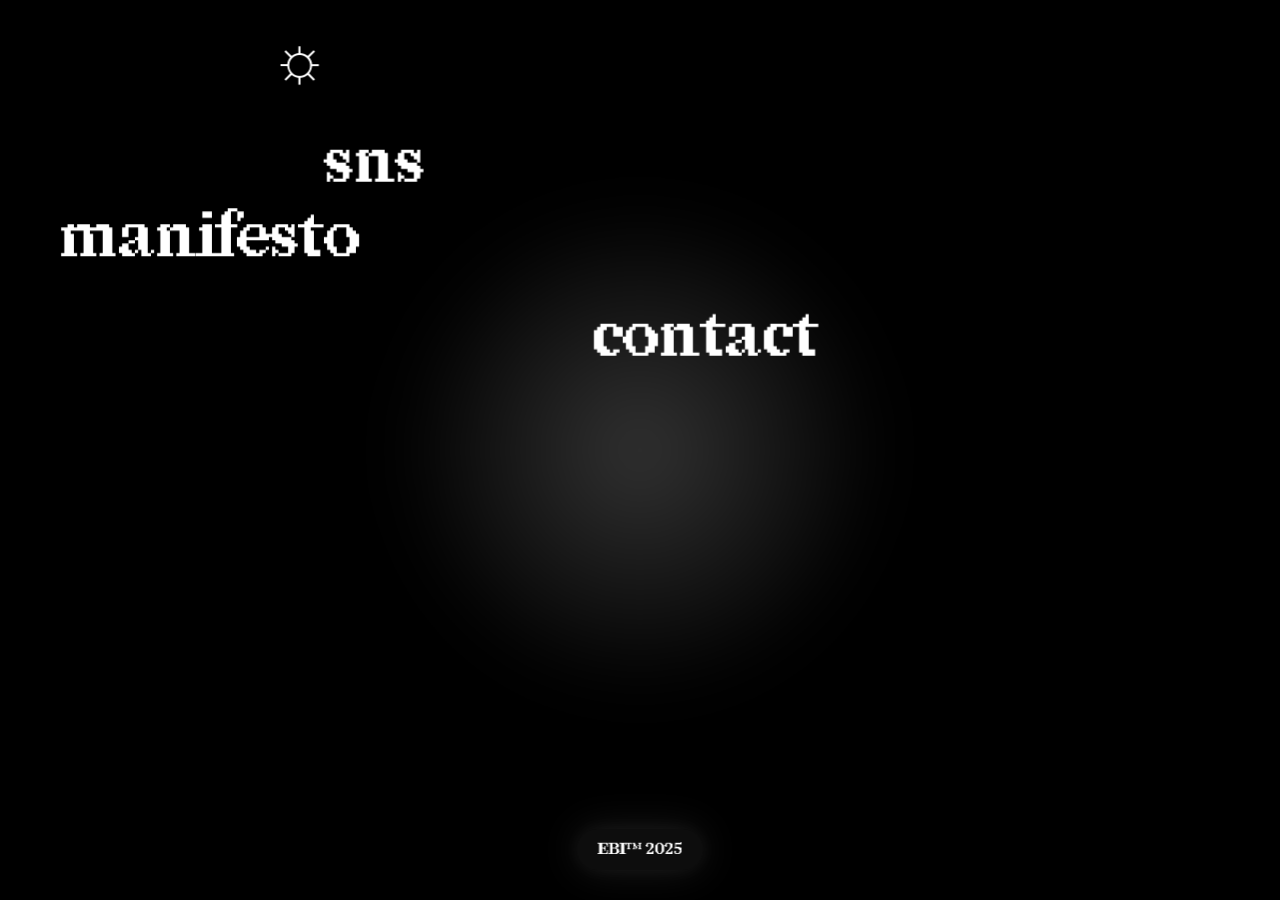
==== index.html @ 359603dc "Update index.html" ====
<!DOCTYPE html>
<html lang="en">
<head>
  <meta charset="UTF-8" />
  <meta name="viewport" content="width=device-width, initial-scale=1.0"/>
  <title>EBI</title>
  <style>
    a {
      color: inherit;
      text-decoration: none;
      cursor: defautlt;
    }

    .theme-toggle {
      position: fixed;
      top: 20px;
      right: 20px;
      background-color: rgba(255, 255, 255, 0.05);
      border: 1px solid rgba(255, 255, 255, 0.5);
      color: white;
      padding: 0.5em 1em;
      border-radius: 999px;
      cursor: none;
      z-index: 100;
      font-family: "Sharp", sans-serif;
      backdrop-filter: blur(8px);
    }

    .theme-icon {
      position: fixed;
      top: 20px;
      right: 20px;
      font-size: 2rem;
      z-index: 100;
      color: white;
      filter: none;
      font-family: "Sharp", sans-serif;
    }

    body.light #themeIcon {
      content: "☾";
    }

    body.light {
      background: white;
      color: black;
    }

    body.light .word,
    body.light .pill,
    body.light .popup,
    body.light .trail-pixel {
      color: black;
    }

    body.light .pill {
      box-shadow: 0 0 20px rgba(0, 0, 0, 0.05), 0 0 40px rgba(0, 0, 0, 0.1);
    }

    body.light .trail-pixel {
      background: black;
    }

    body.light .popup {
      background-color: rgba(0, 0, 0, 0.1);
      box-shadow: 0 0 40px rgba(0, 0, 0, 0.2);
    }
    @font-face {
      font-family: "Blur";
      src: url("fonts/Redaction100-Bold.otf") format("opentype");
    }

    @font-face {
      font-family: "Sharp";
      src: url("fonts/Redaction50-Bold.otf") format("opentype");
    }
    @font-face {
      font-family: "VG";
      src: url("fonts/VG5000-Regular.otf") format("opentype");
    }

    body {
      margin: 0;
      background: black;
      overflow: hidden;
      height: 100vh;
      font-family: "Blur", sans-serif;
      cursor: none;
    }

    .word {
      position: absolute;
      font-size: 5vw;
      color: white;
      filter: blur(0);
      cursor: none;
      transition: all 0.3s ease;
      font-family: "Sharp", sans-serif;
    }

    .word:hover {
      font-family: "Blur", sans-serif;
    }

    .halo {
      position: fixed;
      top: 50%;
      left: 50%;
      width: 500px;
      height: 500px;
      margin-left: -250px;
      margin-top: -250px;
      background: radial-gradient(circle, rgba(255,255,255,0.2) 0%, rgba(0,0,0,0) 70%);
      pointer-events: none;
      z-index: 0;
      border-radius: 50%;
      filter: blur(30px);
    }

    body.light .halo {
      background: radial-gradient(circle, rgba(0,0,0,0.4) 0%, rgba(255,255,255,0) 70%);
    }

    .pill {
      position: fixed;
      bottom: 30px;
      left: 50%;
      transform: translateX(-50%);
      padding: 10px 20px;
      font-size: 1rem;
      color: white;
      background-color: rgba(255, 255, 255, 0.05);
      border: 1px solid transparent;
      box-shadow: 0 0 20px rgba(255, 255, 255, 0.05), 0 0 40px rgba(255, 255, 255, 0.1);
      backdrop-filter: blur(10px);
      border-radius: 999px;
      cursor: none;
      filter: blur(0);
      font-family: "Sharp", sans-serif;
      transition: all 0.3s ease;
    }

    .pill:hover {
      font-family: "Blur", sans-serif;
    }

    .overlay {
      position: fixed;
      top: 0;
      left: 0;
      width: 100vw;
      height: 100vh;
      background: rgba(255, 255, 255, 0.05);
      backdrop-filter: blur(15px);
      display: none;
      justify-content: center;
      align-items: center;
      z-index: 10;
    }

    .popup {
      width: 80vw;
      max-height: 80vh;
      overflow-y: auto;
      background-color: rgba(255, 255, 255, 0.1);
      padding: 2rem;
      color: white;
      font-family: "Sharp", sans-serif;
      border-radius: 20px;
      box-shadow: 0 0 40px rgba(255, 255, 255, 0.2);
      filter: none;
    }
    .trail-pixel {
      position: fixed;
      width: 16px;
      height: 16px;
      background: white;
      pointer-events: none;
      opacity: 1;
      filter: drop-shadow(0 0 1px white);
      z-index: 20;
    }

    #themeGlyph {
      display: inline-block;
      text-align: center;
      width: 1em;
    }

    #themeGlyph:hover {
      font-family: "VG";
      filter: none;
      width: 1em;
    }
    
  </style>

</head>
<body>

  <div class="word" id="themeGlyph">☼</div>
  <div class="halo"></div>
  <div class="word" id="manifesto">manifesto</div>
  <div class="word" id="sns">sns</div>
  <div class="word" id="contact"><a href="mailto:ebi@ebiebi.art">contact</a></div>
  <div class="pill">EBI™ 2025</div>
  <div class="overlay" id="popupOverlay">
    <div class="popup">
      <p>Lorem ipsum dolor sit amet, consectetur adipiscing elit. Sed do eiusmod tempor incididunt ut labore et dolore magna aliqua.</p>
    </div>
  </div>

  <script src="https://cdnjs.cloudflare.com/ajax/libs/gsap/3.12.2/gsap.min.js"></script>
  <script>
    const words = document.querySelectorAll('.word');
    const themeGlyph = document.getElementById('themeGlyph');

    themeGlyph.addEventListener('click', () => {
      const isLight = document.body.classList.toggle('light');
      themeGlyph.textContent = isLight ? '☽' : '☼';
    });

    words.forEach(word => {
      // Position initiale aléatoire pour tous les mots, y compris themeGlyph
      gsap.set(word, {
        x: Math.random() * window.innerWidth * 0.8,
        y: Math.random() * window.innerHeight * 0.8
      });

      // Mouvement flottant infini
      const float = () => {
        gsap.to(word, {
          duration: 5 + Math.random() * 5,
          x: "+=" + (Math.random() - 0.5) * 200,
          y: "+=" + (Math.random() - 0.5) * 200,
          ease: "sine.inOut",
          onComplete: float
        });
      };
      float();
    });

    document.getElementById("manifesto").addEventListener("click", (e) => {
      e.stopPropagation();
      document.getElementById("popupOverlay").style.display = "flex";
    });

    document.getElementById("popupOverlay").addEventListener("click", () => {
      document.getElementById("popupOverlay").style.display = "none";
    });

    document.querySelector(".popup").addEventListener("click", (e) => {
      e.stopPropagation();
    });

    // Traînée de pixels suivant la souris
    (() => {
      const trailLength = 9;
      const delayMs = 20;
      const pixels = [];
      let positions = [];
      let lastMouse = { x: -100, y: -100 };

      // Création des éléments DOM pour les pixels
      for (let i = 0; i < trailLength; i++) {
        const div = document.createElement('div');
        div.classList.add('trail-pixel');
        document.body.appendChild(div);
        pixels.push(div);
      }

      window.addEventListener('mousemove', e => {
        lastMouse = { x: e.clientX, y: e.clientY };
        positions.push({ x: e.clientX, y: e.clientY, time: performance.now() });
      });

      function update() {
        const now = performance.now();

        for (let i = 0; i < trailLength; i++) {
          const targetTime = now - i * delayMs;
          let pos = positions.find(p => p.time >= targetTime);
          if (!pos) {
            pos = positions[positions.length - 1] || lastMouse;
          }
          const pixel = pixels[i];
          pixel.style.transform = `translate(${pos.x - 8}px, ${pos.y - 8}px)`;
          pixel.style.opacity = (1 - i / trailLength).toFixed(2);
        }

        positions = positions.filter(p => p.time > now - trailLength * delayMs);

        requestAnimationFrame(update);
      }

      update();
    })();
  </script>
</body>
</html>
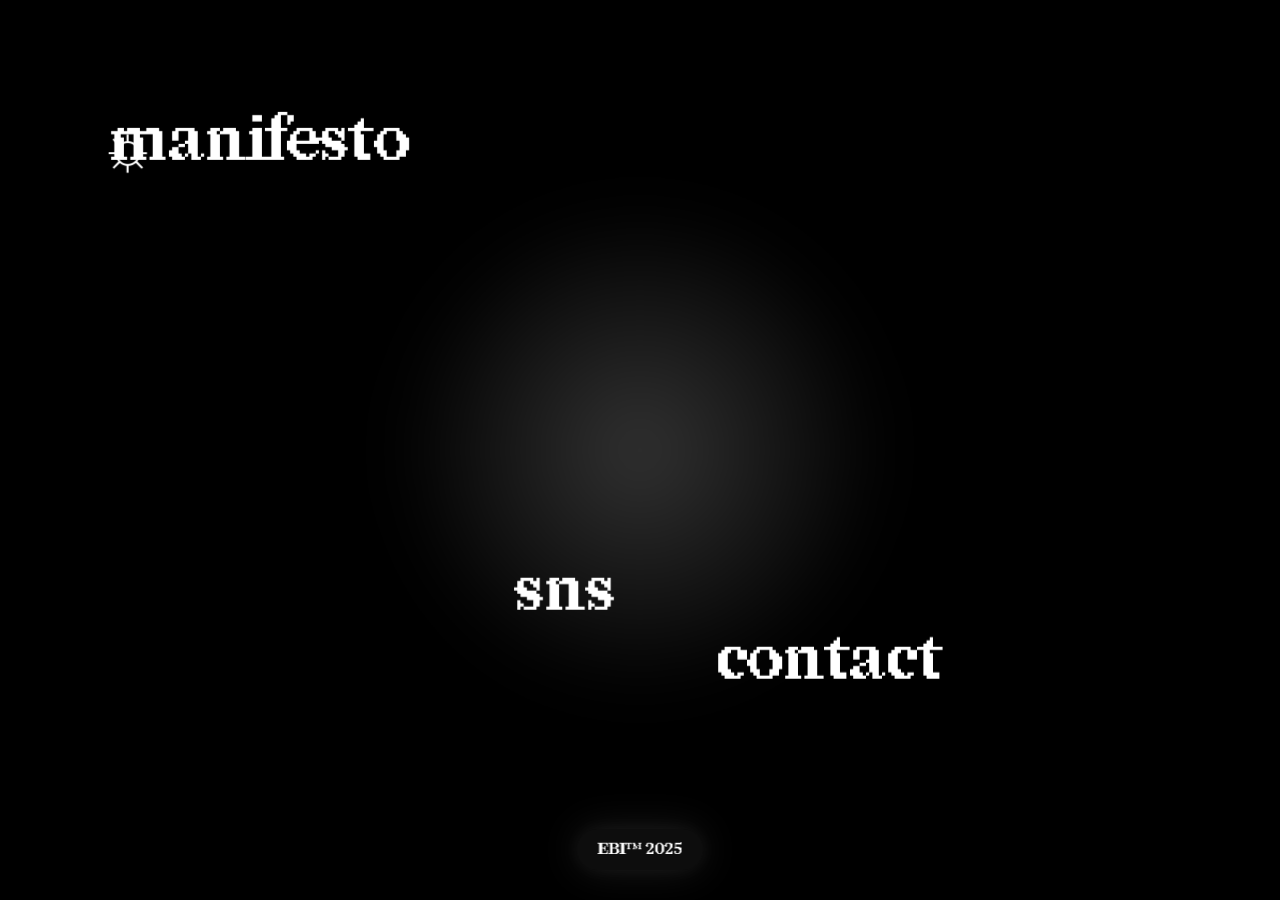
==== commit 770ec477: "Update index.html" ====
--- a/index.html
+++ b/index.html
@@ -5,6 +5,20 @@
   <meta name="viewport" content="width=device-width, initial-scale=1.0"/>
   <title>EBI</title>
   <style>
+    @font-face {
+      font-family: "Blur";
+      src: url("fonts/Redaction100-Bold.otf") format("opentype");
+    }
+
+    @font-face {
+      font-family: "Sharp";
+      src: url("fonts/Redaction50-Bold.otf") format("opentype");
+    }
+    @font-face {
+      font-family: "VG";
+      src: url("fonts/VG5000-Regular.otf") format("opentype");
+    }
+
     a {
       color: inherit;
       text-decoration: none;
@@ -65,20 +79,7 @@
       background-color: rgba(0, 0, 0, 0.1);
       box-shadow: 0 0 40px rgba(0, 0, 0, 0.2);
     }
-    @font-face {
-      font-family: "Blur";
-      src: url("fonts/Redaction100-Bold.otf") format("opentype");
-    }
-
-    @font-face {
-      font-family: "Sharp";
-      src: url("fonts/Redaction50-Bold.otf") format("opentype");
-    }
-    @font-face {
-      font-family: "VG";
-      src: url("fonts/VG5000-Regular.otf") format("opentype");
-    }
-
+    
     body {
       margin: 0;
       background: black;
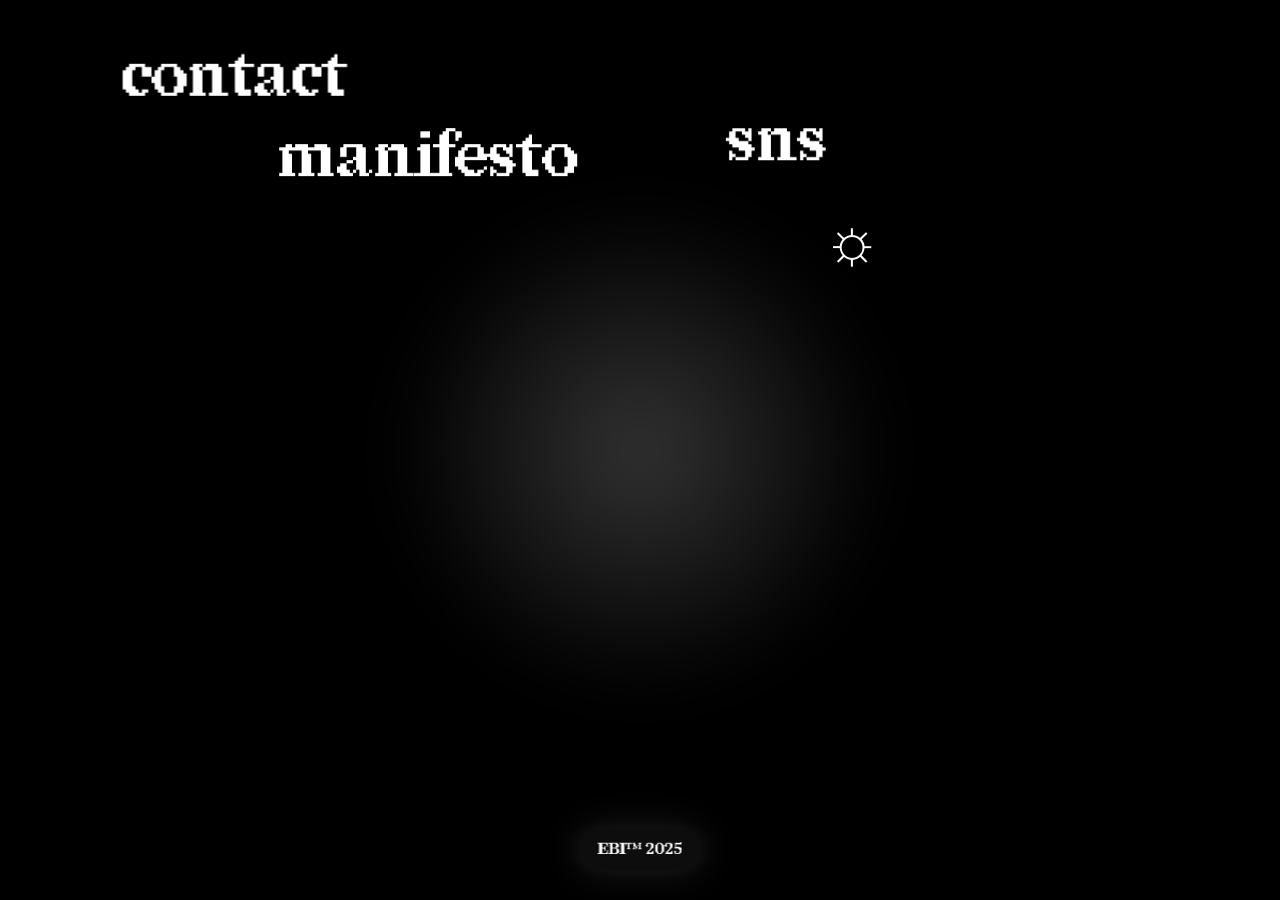
==== commit c483d37f: "Update index.html" ====
--- a/index.html
+++ b/index.html
@@ -22,7 +22,7 @@
     a {
       color: inherit;
       text-decoration: none;
-      cursor: defautlt;
+      cursor: none;
     }
 
     .theme-toggle {
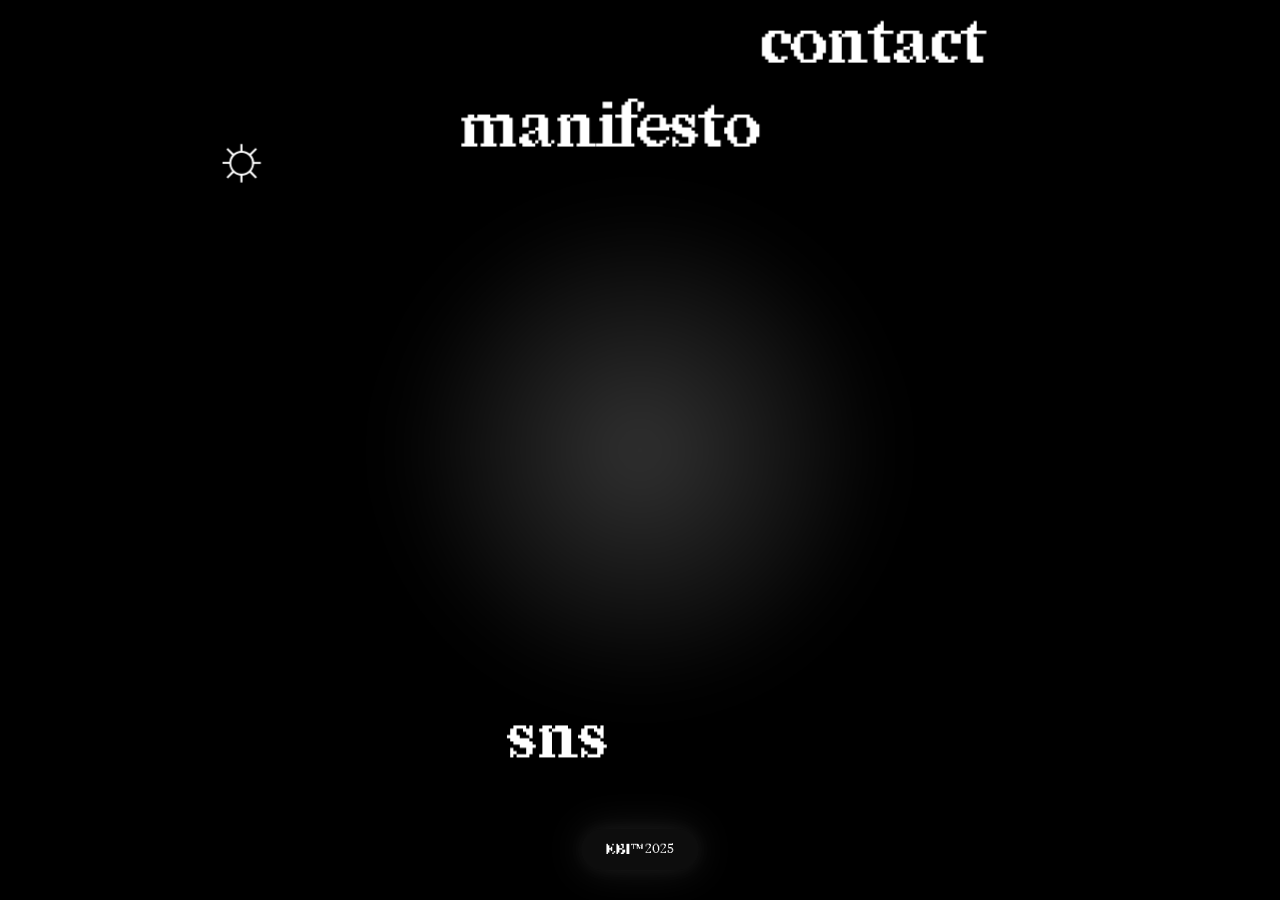
==== commit 1cc897d1: "Update index.html" ====
--- a/index.html
+++ b/index.html
@@ -5,9 +5,18 @@
   <meta name="viewport" content="width=device-width, initial-scale=1.0"/>
   <title>EBI</title>
   <style>
-    @font-face {
+    a {
+      color: inherit;
+      text-decoration: none;
+      cursor: none;
+    }
+   @font-face {
       font-family: "Blur";
       src: url("fonts/Redaction100-Bold.otf") format("opentype");
+    }
+    @font-face {
+      font-family: "BlurTM";
+      src: url("fonts/Redaction50-Regular.otf") format("opentype");
     }
 
     @font-face {
@@ -17,12 +26,6 @@
     @font-face {
       font-family: "VG";
       src: url("fonts/VG5000-Regular.otf") format("opentype");
-    }
-
-    a {
-      color: inherit;
-      text-decoration: none;
-      cursor: none;
     }
 
     .theme-toggle {
@@ -79,7 +82,7 @@
       background-color: rgba(0, 0, 0, 0.1);
       box-shadow: 0 0 40px rgba(0, 0, 0, 0.2);
     }
-    
+ 
     body {
       margin: 0;
       background: black;
@@ -137,12 +140,33 @@
       border-radius: 999px;
       cursor: none;
       filter: blur(0);
-      font-family: "Sharp", sans-serif;
+      font-family: "Blur", sans-serif;
       transition: all 0.3s ease;
     }
 
     .pill:hover {
-      font-family: "Blur", sans-serif;
+      box-shadow: 0 0 20px rgba(255, 255, 255, 0.6),
+                  0 0 40px rgba(255, 255, 255, 0.4),
+                  0 0 60px rgba(255, 255, 255, 0.3),
+                  0 0 80px rgba(255, 255, 255, 0.2);
+      background-color: rgba(255, 255, 255, 0.25);
+      transition: all 0.3s ease;
+      transform: translateX(-50%) scale(1.1);
+    }
+    .pill-text {
+      display: inline-block;
+      transform: scale(0.91);
+    }
+    .pill-tm {
+      font-family: "BlurTM", sans-serif;
+    }
+
+    body.light .pill:hover {
+      box-shadow: 0 0 20px rgba(0, 0, 0, 0.3),
+                  0 0 40px rgba(0, 0, 0, 0.2),
+                  0 0 60px rgba(0, 0, 0, 0.1),
+                  0 0 80px rgba(0, 0, 0, 0.05);
+      background-color: rgba(255, 255, 255, 0.25);
     }
 
     .overlay {
@@ -204,7 +228,7 @@
   <div class="word" id="manifesto">manifesto</div>
   <div class="word" id="sns">sns</div>
   <div class="word" id="contact"><a href="mailto:ebi@ebiebi.art">contact</a></div>
-  <div class="pill">EBI™ 2025</div>
+  <div class="pill"><span class="pill-text">EBI<span class="pill-tm">™<span class="pill-text">2025</span></span></span></div>
   <div class="overlay" id="popupOverlay">
     <div class="popup">
       <p>Lorem ipsum dolor sit amet, consectetur adipiscing elit. Sed do eiusmod tempor incididunt ut labore et dolore magna aliqua.</p>
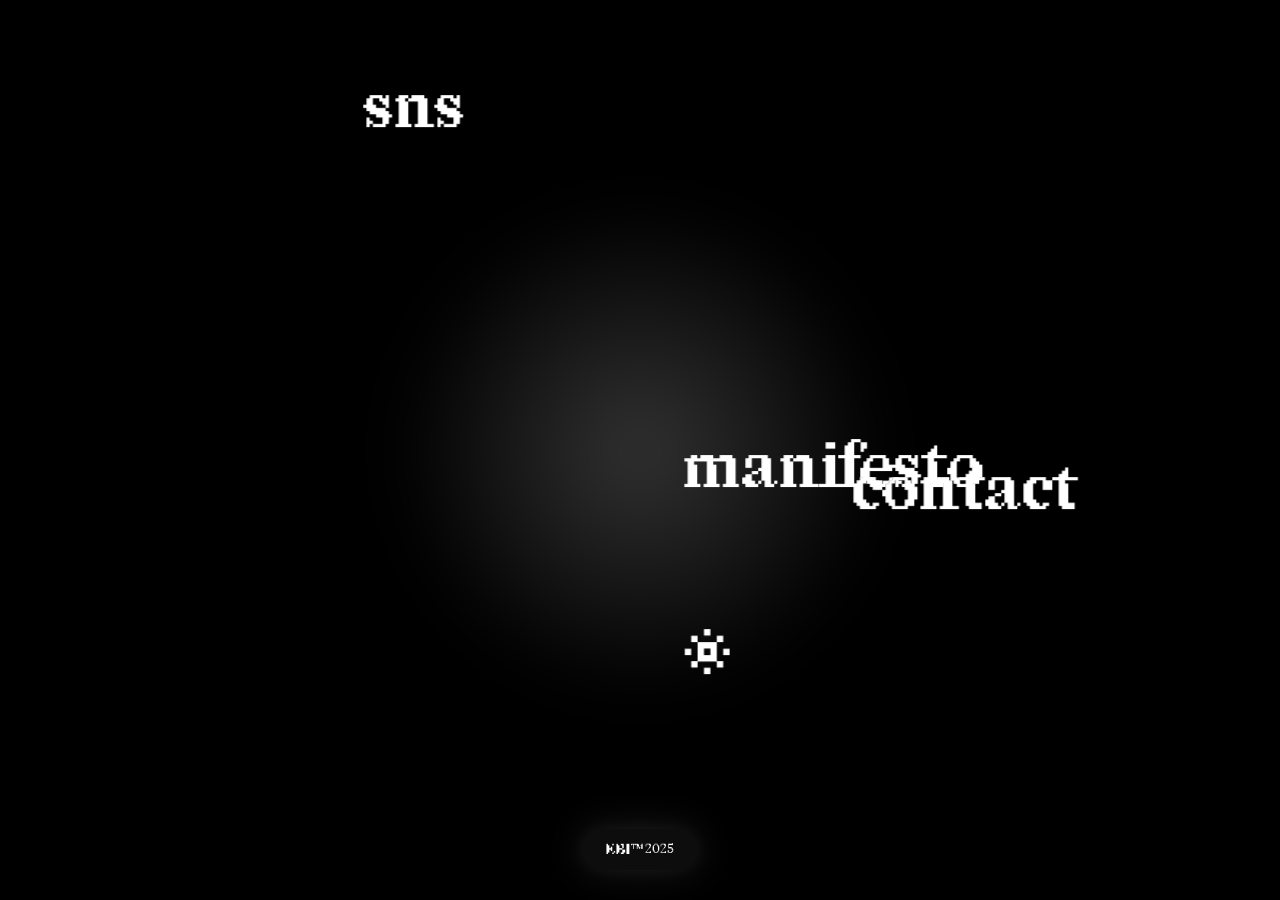
==== commit a4bb73fc: "Update index.html" ====
--- a/index.html
+++ b/index.html
@@ -210,6 +210,7 @@
       display: inline-block;
       text-align: center;
       width: 1em;
+      font-family: "VG";
     }
 
     #themeGlyph:hover {
@@ -242,7 +243,7 @@
 
     themeGlyph.addEventListener('click', () => {
       const isLight = document.body.classList.toggle('light');
-      themeGlyph.textContent = isLight ? '☽' : '☼';
+      themeGlyph.textContent = isLight ? '☾' : '☀';
     });
 
     words.forEach(word => {
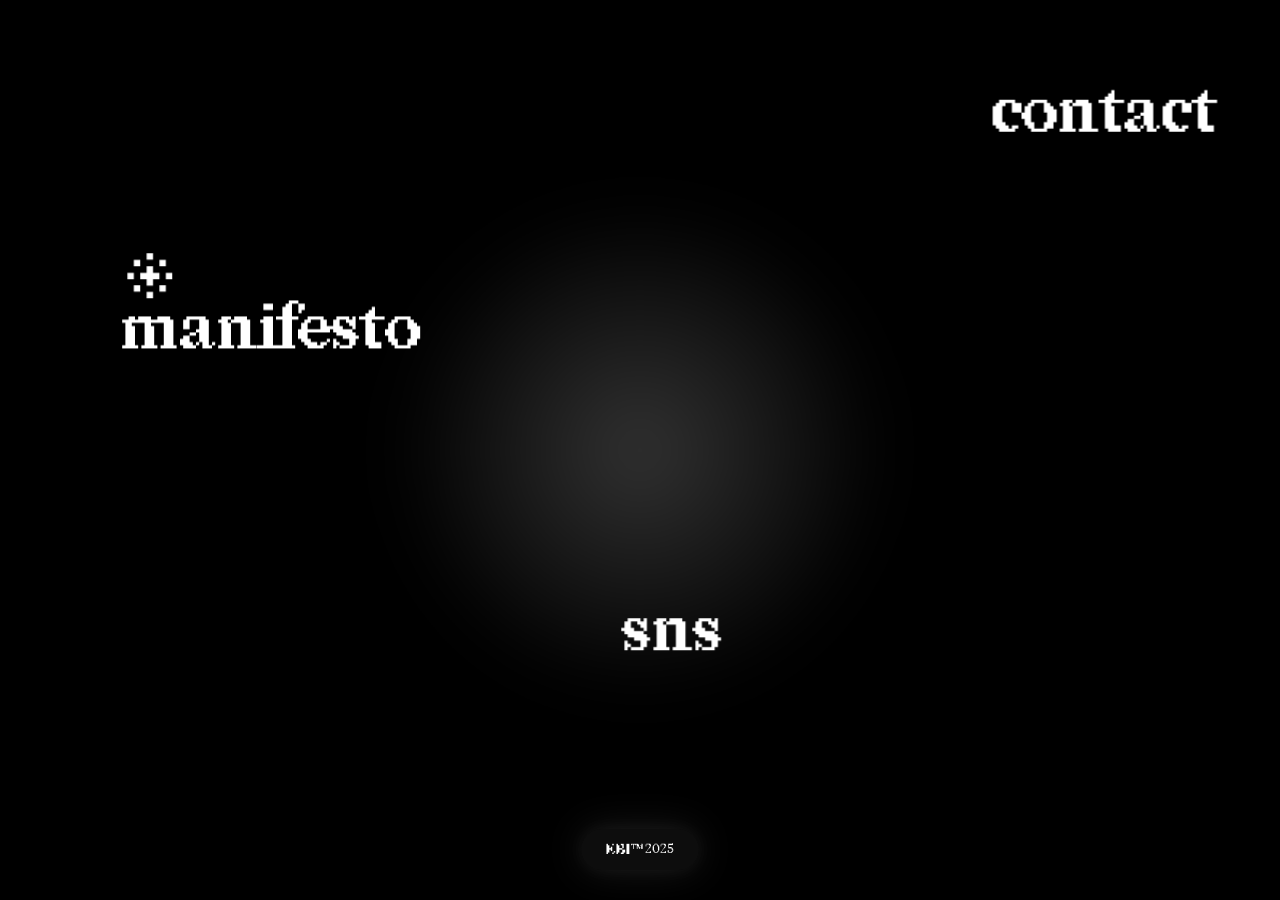
==== commit 883154e0: "Update index.html" ====
--- a/index.html
+++ b/index.html
@@ -224,7 +224,7 @@
 </head>
 <body>
 
-  <div class="word" id="themeGlyph">☼</div>
+  <div class="word" id="themeGlyph">☀</div>
   <div class="halo"></div>
   <div class="word" id="manifesto">manifesto</div>
   <div class="word" id="sns">sns</div>
@@ -243,7 +243,7 @@
 
     themeGlyph.addEventListener('click', () => {
       const isLight = document.body.classList.toggle('light');
-      themeGlyph.textContent = isLight ? '☾' : '☀';
+      themeGlyph.textContent = isLight ? '☽' : '☼';
     });
 
     words.forEach(word => {
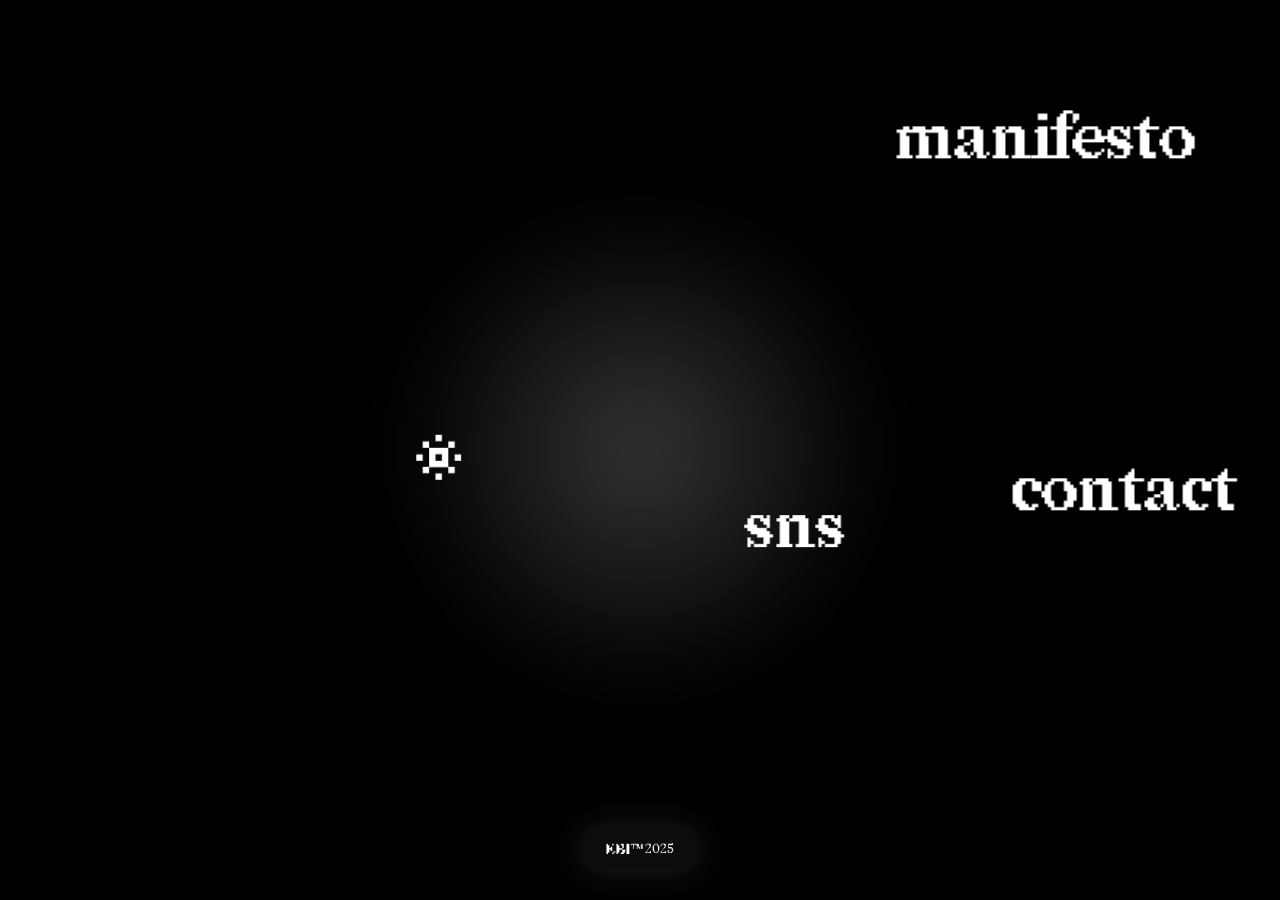
==== commit 672fd7d7: "Update index.html" ====
--- a/index.html
+++ b/index.html
@@ -224,7 +224,7 @@
 </head>
 <body>
 
-  <div class="word" id="themeGlyph">☀</div>
+  <div class="word" id="themeGlyph">☼</div>
   <div class="halo"></div>
   <div class="word" id="manifesto">manifesto</div>
   <div class="word" id="sns">sns</div>
@@ -243,7 +243,7 @@
 
     themeGlyph.addEventListener('click', () => {
       const isLight = document.body.classList.toggle('light');
-      themeGlyph.textContent = isLight ? '☽' : '☼';
+      themeGlyph.textContent = isLight ? '☽' : '☀';
     });
 
     words.forEach(word => {
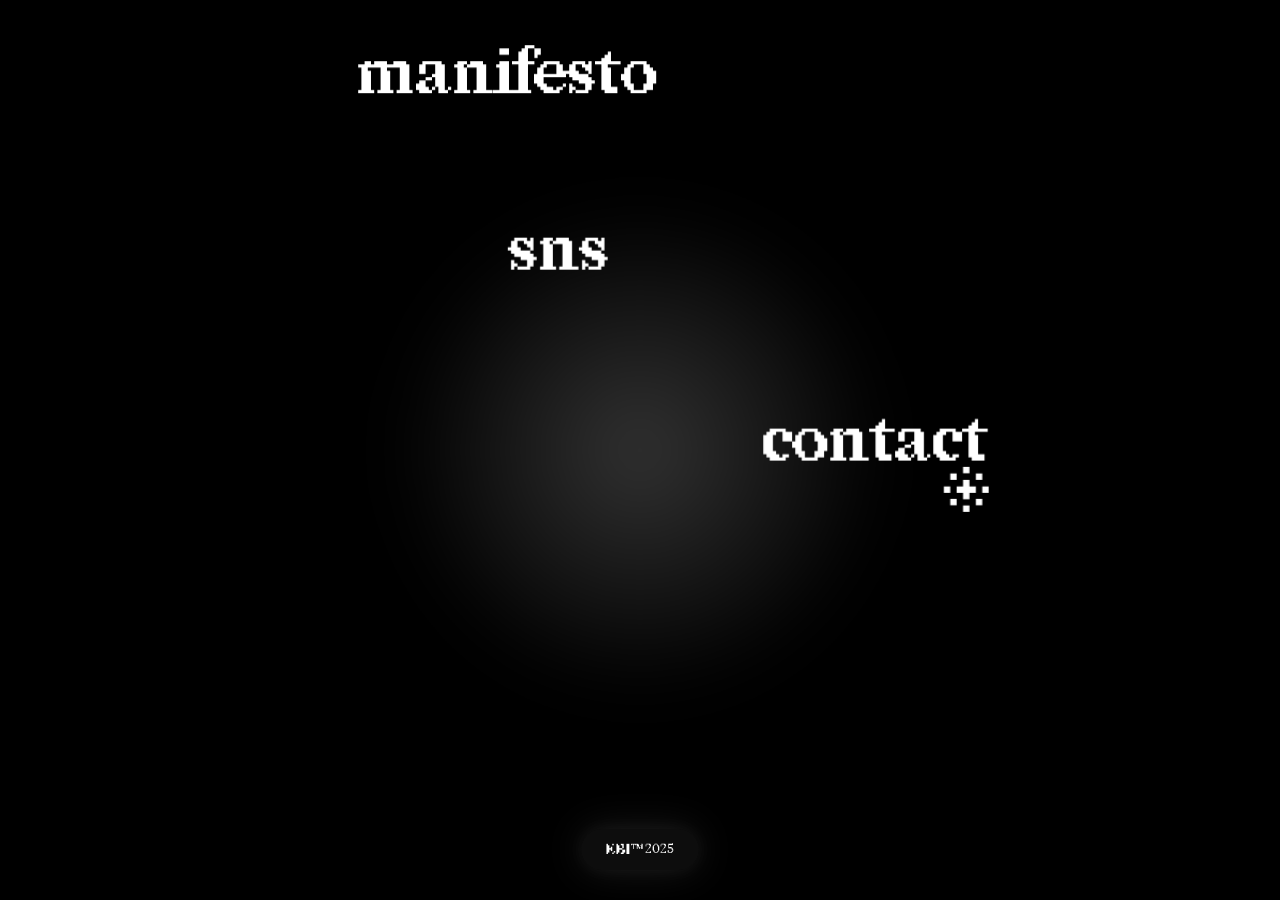
==== commit ffed0ef0: "Update index.html" ====
--- a/index.html
+++ b/index.html
@@ -213,18 +213,28 @@
       font-family: "VG";
     }
 
-    #themeGlyph:hover {
-      font-family: "VG";
-      filter: none;
-      width: 1em;
-    }
+    body:not(.light) #themeGlyph::before {
+  content: '☀';
+}
+
+body:not(.light) #themeGlyph:hover::before {
+  content: '☼';
+}
+
+body.light #themeGlyph::before {
+  content: '☽';
+}
+
+body.light #themeGlyph:hover::before {
+  content: '☾';
+}
     
   </style>
 
 </head>
 <body>
 
-  <div class="word" id="themeGlyph">☼</div>
+  <div class="word" id="themeGlyph"></div>
   <div class="halo"></div>
   <div class="word" id="manifesto">manifesto</div>
   <div class="word" id="sns">sns</div>
@@ -243,7 +253,6 @@
 
     themeGlyph.addEventListener('click', () => {
       const isLight = document.body.classList.toggle('light');
-      themeGlyph.textContent = isLight ? '☽' : '☀';
     });
 
     words.forEach(word => {
